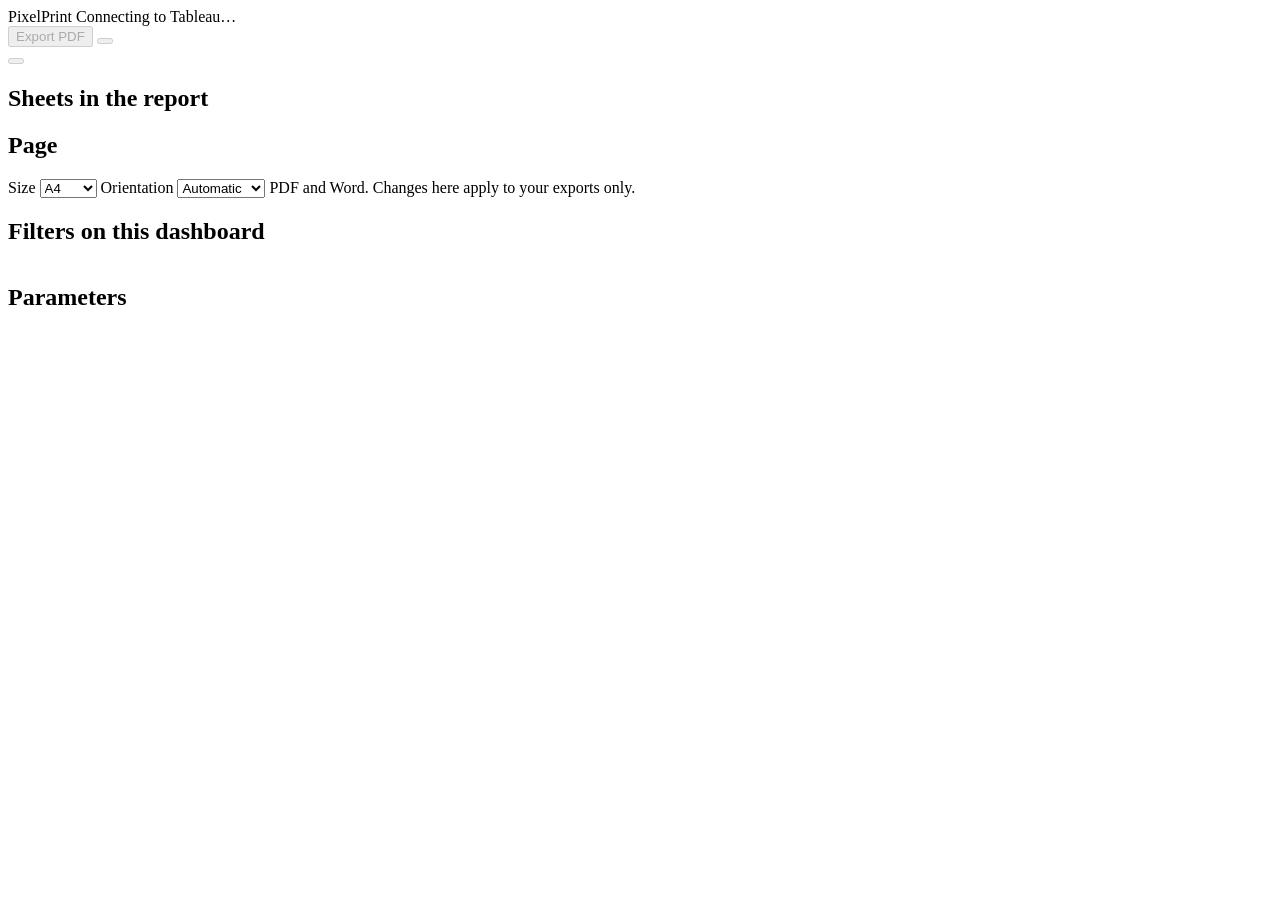
==== index.html @ 2ea6deac "Add files via upload" ====
<!doctype html>
<html lang="en">
  <head>
    <meta http-equiv="Content-Security-Policy" content="default-src &#39;self&#39;; script-src &#39;self&#39;; style-src &#39;self&#39; &#39;unsafe-inline&#39;; img-src &#39;self&#39; data: blob:; font-src &#39;self&#39; data:; connect-src &#39;self&#39; data: blob:; worker-src &#39;self&#39; blob:; object-src &#39;none&#39;; base-uri &#39;self&#39;; form-action &#39;none&#39;">

    <meta charset="UTF-8" />
    <meta name="viewport" content="width=device-width, initial-scale=1.0" />
    <title>PixelPrint</title>
    <!-- Official Tableau Extensions API library (v1.17.0), must load before our code -->
    <script src="./lib/tableau.extensions.1.latest.min.js"></script>
    <script type="module" crossorigin src="./assets/main-Cu5Sw82U.js"></script>
    <link rel="modulepreload" crossorigin href="./assets/icons-nTpuPuH7.js">
    <link rel="stylesheet" crossorigin href="./assets/icons-B2pPw4n0.css">
  </head>
  <body class="panel" data-size="full">
    <header class="topbar">
      <span class="brand" id="brand"><span class="brand-name">PixelPrint</span></span>
      <span id="status" class="status busy" role="status" aria-live="polite">Connecting to Tableau…</span>
      <div class="actions">
        <div class="split">
          <button id="export-main" type="button" class="primary" disabled>Export PDF</button>
          <button id="export-more" type="button" class="primary split-more" aria-haspopup="menu" aria-expanded="false" aria-controls="export-menu" aria-label="Choose an export format" disabled></button>
          <div id="export-menu" class="menu" role="menu" aria-label="Export formats" hidden></div>
        </div>
        <button id="configure" type="button" class="ghost icon-only" aria-label="Configure the report" title="Configure the report" hidden></button>
        <button id="refresh" type="button" class="ghost icon-only" aria-label="Refresh from the dashboard" title="Refresh from the dashboard" disabled></button>
      </div>
    </header>

    <div id="progress" class="progress" hidden>
      <span class="elapsed" id="progress-elapsed"></span>
      <span id="progress-text"></span>
      <div class="track"></div>
    </div>

    <main class="panel-body">
      <p id="report-line" class="report-line"></p>
      <p id="report-sub" class="report-sub"></p>

      <section id="compat" class="compat" hidden>
        <h2>Template check</h2>
        <ul id="compat-list" class="log"></ul>
        <p id="compat-hint" class="hint"></p>
      </section>

      <section>
        <h2>Sheets in the report</h2>
        <div id="sheets" class="sheet-list"></div>
      </section>

      <section>
        <h2>Page</h2>
        <div class="page-options">
          <label>Size
            <select id="page-size">
              <option value="A4" selected>A4</option>
              <option value="LETTER">Letter</option>
              <option value="LEGAL">Legal</option>
            </select>
          </label>
          <label>Orientation
            <select id="orientation">
              <option value="auto" selected>Automatic</option>
              <option value="portrait">Portrait</option>
              <option value="landscape">Landscape</option>
            </select>
          </label>
          <span class="muted">PDF and Word. Changes here apply to your exports only.</span>
        </div>
      </section>

      <section id="filters-block">
        <h2>Filters on this dashboard</h2>
        <table id="filters" class="kv"></table>
        <h2>Parameters</h2>
        <table id="parameters" class="kv"></table>
        <p id="updated" class="hint"></p>
      </section>

      <details id="details" class="details" hidden>
        <summary>Details</summary>
        <h3>Environment</h3>
        <dl id="env" class="grid"></dl>
        <div id="chart-lab-block">
          <h3>Chart lab (Phase 5c probe)</h3>
          <p class="hint">Tries Tableau's own chart engine with sample charts, then downloads a probe PDF and a log.</p>
          <button id="chart-lab-run" type="button" class="small" disabled>Run chart tests</button>
          <div id="chart-lab-out"></div>
        </div>
        <h3>Log</h3>
        <ol id="log" class="log"></ol>
      </details>
    </main>

    <div id="toasts" class="toasts"></div>

  </body>
</html>
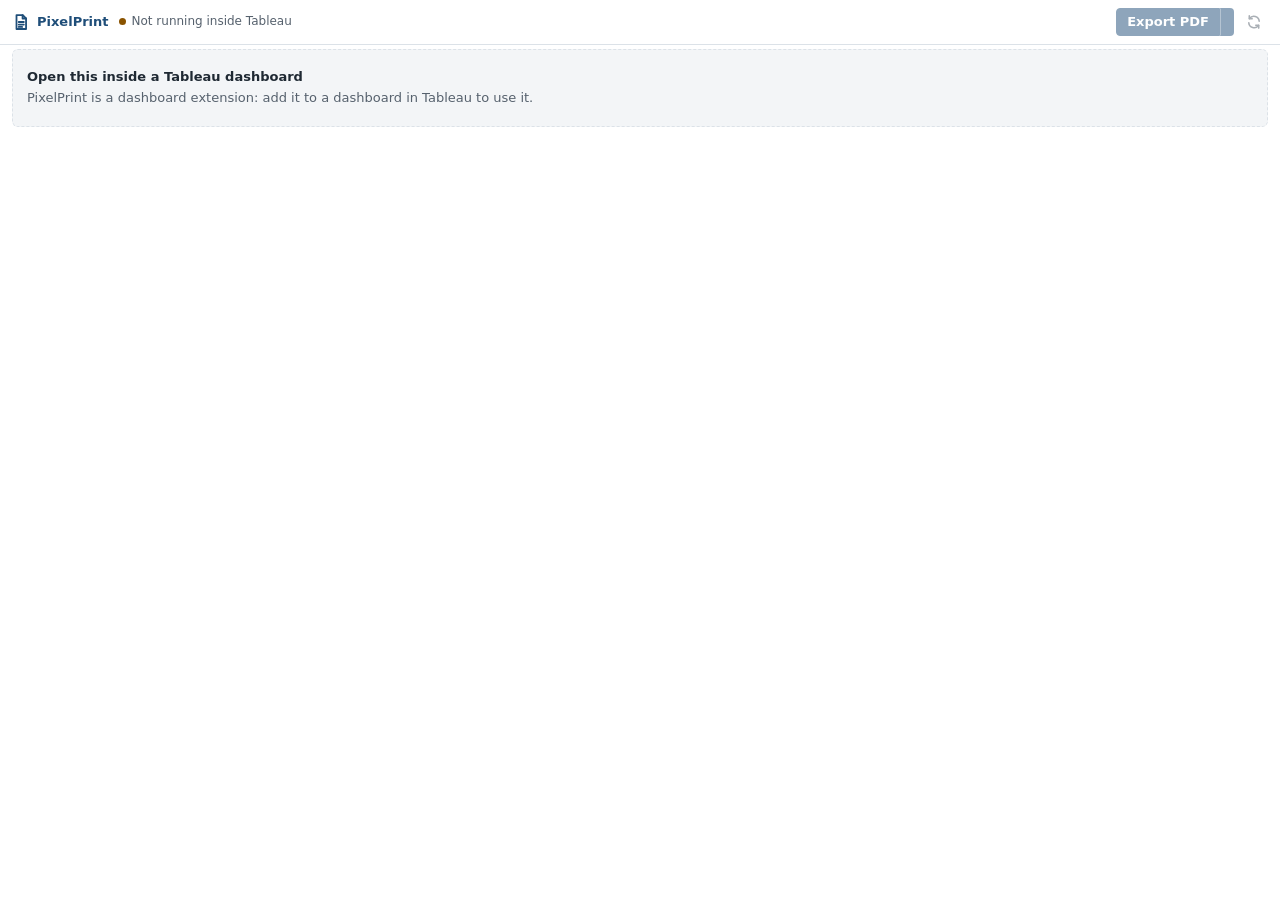
==== commit ec517744: "Changes in Generated TimeStamp" ====
--- a/index.html
+++ b/index.html
@@ -8,8 +8,8 @@
     <title>PixelPrint</title>
     <!-- Official Tableau Extensions API library (v1.17.0), must load before our code -->
     <script src="./lib/tableau.extensions.1.latest.min.js"></script>
-    <script type="module" crossorigin src="./assets/main-Cu5Sw82U.js"></script>
-    <link rel="modulepreload" crossorigin href="./assets/icons-nTpuPuH7.js">
+    <script type="module" crossorigin src="./assets/main-RpA0QEOr.js"></script>
+    <link rel="modulepreload" crossorigin href="./assets/icons-BFnWa2qX.js">
     <link rel="stylesheet" crossorigin href="./assets/icons-B2pPw4n0.css">
   </head>
   <body class="panel" data-size="full">
--- a/assets/icons-B2pPw4n0.css
+++ b/assets/icons-B2pPw4n0.css
@@ -0,0 +1 @@
+:root{--ink:#1f2933;--paper:#fff;--desk:#f3f5f7;--rule:#dce2e8;--rule-soft:#eaeef2;--muted:#56616d;--accent:#1f4e79;--accent-ink:#fff;--accent-strong:#173b5c;--accent-soft:#e4ecf3;--accent-text:#1f4e79;--ok:#1e7e34;--ok-soft:#e8f4ea;--warn:#8a5300;--warn-soft:#fff6e6;--error:#b42318;--error-soft:#fdeceb;--radius:4px;--radius-lg:6px;--shadow-pop:0 6px 24px #1f293329, 0 1px 3px #1f29331f;--focus:0 0 0 2px var(--paper), 0 0 0 4px var(--accent);font-variant-numeric:tabular-nums;color:var(--ink);background:var(--paper);font:13px/1.45 Segoe UI Variable Text,Segoe UI,system-ui,-apple-system,BlinkMacSystemFont,Roboto,Noto Sans,Ubuntu,Cantarell,Helvetica Neue,sans-serif}*{box-sizing:border-box}body{margin:0}[hidden]{display:none!important}:focus-visible{box-shadow:var(--focus);border-radius:var(--radius);outline:none}@media (prefers-reduced-motion:reduce){*,:before,:after{transition-duration:1ms!important;animation-duration:1ms!important}}.icon{vertical-align:-3px;flex:none}.hint{color:var(--muted);margin:0 0 8px}.muted{color:var(--muted)}.error{color:var(--error)}.warn-text{color:var(--warn)}h2{color:var(--ink);margin:18px 0 6px;font-size:13px;font-weight:600}button{font:inherit;border:1px solid var(--rule);border-radius:var(--radius);background:var(--paper);min-height:28px;color:var(--ink);cursor:pointer;white-space:nowrap;justify-content:center;align-items:center;gap:6px;padding:0 10px;display:inline-flex}button:hover{border-color:var(--muted)}button.small{min-height:24px;padding:0 8px;font-size:12px}button.primary,.btn-primary{background:var(--accent);border-color:var(--accent);color:var(--accent-ink);font-weight:600}button.primary:hover{background:var(--accent-strong);border-color:var(--accent-strong)}button.ghost{color:var(--muted);background:0 0;border-color:#0000}button.ghost:hover{background:var(--desk);color:var(--ink)}button.icon-only{width:28px;padding:0}button:disabled,button[aria-disabled=true]{opacity:.5;cursor:not-allowed}button:disabled:hover{border-color:var(--rule)}button.primary:disabled:hover{background:var(--accent);border-color:var(--accent)}select,input[type=text],textarea{font:inherit;color:var(--ink);background:var(--paper);border:1px solid var(--rule);border-radius:var(--radius);padding:3px 6px}select:hover,input[type=text]:hover,textarea:hover{border-color:var(--muted)}input[type=checkbox]{accent-color:var(--accent);width:15px;height:15px;margin:0}.status{color:var(--muted);align-items:center;gap:6px;font-size:12px;display:inline-flex}.status:before{content:"";background:var(--rule);border-radius:50%;flex:none;width:7px;height:7px}.status.ok:before{background:var(--ok)}.status.warn:before{background:var(--warn)}.status.error{color:var(--error)}.status.error:before{background:var(--error)}.status.busy:before{background:var(--accent);animation:1.2s ease-in-out infinite pulse}@keyframes pulse{50%{opacity:.3}}body.panel{background:var(--paper)}.topbar{z-index:5;background:var(--paper);border-bottom:1px solid var(--rule);align-items:center;gap:10px;padding:8px 12px;display:flex;position:sticky;top:0}.brand{color:var(--accent-text);flex:none;align-items:center;gap:7px;font-weight:600;display:inline-flex}.brand .icon{width:18px;height:18px}.brand-name{white-space:nowrap}.topbar .status{text-overflow:ellipsis;white-space:nowrap;min-width:0;margin-right:auto;overflow:hidden}.actions{align-items:center;gap:6px;display:flex}.split{display:inline-flex;position:relative}.split>button:first-child{border-top-right-radius:0;border-bottom-right-radius:0}.split>button.split-more{border-left:1px solid #ffffff59;border-top-left-radius:0;border-bottom-left-radius:0;padding:0 6px}.menu{z-index:20;background:var(--paper);border:1px solid var(--rule);border-radius:var(--radius-lg);min-width:250px;box-shadow:var(--shadow-pop);padding:4px;position:absolute;top:calc(100% + 4px);right:0}.menu [role=menuitem]{border-radius:var(--radius);text-align:left;white-space:normal;background:0 0;border:0;grid-template-columns:18px 1fr;justify-content:stretch;gap:2px 10px;width:100%;min-height:0;padding:7px 8px;display:grid}.menu [role=menuitem] .icon{color:var(--accent-text);grid-row:span 2;margin-top:2px}.menu [role=menuitem] b{font-weight:600}.menu [role=menuitem] small{color:var(--muted);font-size:12px}.menu [role=menuitem]:hover{background:var(--accent-soft);box-shadow:none}.menu [role=menuitem]:focus-visible{background:var(--accent-soft);box-shadow:none}.menu [role=menuitem][data-format=csv]{margin-top:9px;position:relative}.menu [role=menuitem][data-format=csv]:before{content:"";border-top:1px solid var(--rule);position:absolute;top:-5px;left:8px;right:8px}.progress{z-index:4;background:var(--accent-soft);color:var(--ink);padding:6px 12px 8px;font-size:12px;position:sticky;top:45px}.progress .track{background:#1f29331a;border-radius:2px;height:3px;margin-top:5px;overflow:hidden}.progress .track:before{content:"";background:var(--accent);width:35%;height:100%;animation:1.1s ease-in-out infinite slide;display:block}@keyframes slide{0%{transform:translate(-100%)}to{transform:translate(290%)}}.progress .elapsed{float:right;color:var(--muted)}main.panel-body{padding:4px 12px 14px}.report-line{margin:10px 0 2px;font-size:15px;font-weight:600}.report-sub{color:var(--muted);margin:0 0 8px;font-size:12px}.sheet-list{border-top:1px solid var(--rule)}.sheet-row{border-bottom:1px solid var(--rule)}.sheet-head{align-items:center;gap:10px;padding:7px 2px;display:flex}.sheet-head label{cursor:pointer;flex:1;align-items:center;gap:8px;min-width:0;display:flex}.sheet-name{text-overflow:ellipsis;white-space:nowrap;overflow:hidden}.sheet-name small{color:var(--muted)}.sheet-meta{color:var(--muted);white-space:nowrap;font-size:12px}.sheet-tools{gap:4px;display:flex}.sheet-body{padding:0 0 10px 25px}.sheet-row.off .sheet-name{color:var(--muted)}.table-wrap{border:1px solid var(--rule);border-radius:var(--radius);max-height:300px;overflow:auto}.preview{border-collapse:collapse;white-space:nowrap;font-size:12px}.preview th,.preview td{border-bottom:1px solid var(--rule-soft);text-align:left;padding:3px 8px}.preview th{background:var(--desk);font-weight:600;position:sticky;top:0}.preview td.num{text-align:right}.preview tbody tr:nth-child(2n){background:#fafbfc}.page-options{color:var(--muted);flex-wrap:wrap;align-items:center;gap:8px 16px;font-size:12px;display:flex}.page-options label{align-items:center;gap:6px;display:inline-flex}.kv{border-collapse:collapse;width:100%;font-size:12px}.kv td{border-bottom:1px solid var(--rule-soft);vertical-align:top;padding:3px 10px 3px 0}.kv td:first-child{color:var(--muted);white-space:nowrap;width:1%}.kv tr.muted td{color:var(--muted)}.empty{border:1px dashed var(--rule);border-radius:var(--radius-lg);color:var(--muted);background:var(--desk);padding:18px 14px}.empty b{color:var(--ink);margin-bottom:2px;display:block}.details{border-top:1px solid var(--rule);color:var(--muted);margin-top:18px;padding-top:8px}.details>summary{cursor:pointer;color:var(--ink);font-weight:600}.details h3{color:var(--ink);margin:12px 0 4px;font-size:12px}.grid{grid-template-columns:max-content 1fr;gap:2px 12px;margin:0;font-size:12px;display:grid}.grid dt{color:var(--muted)}.grid dd{overflow-wrap:anywhere;margin:0}.log{max-height:240px;margin:0;padding-left:18px;font-family:Consolas,Cascadia Mono,monospace;font-size:11.5px;overflow:auto}.log li.ok{color:var(--ok)}.log li.warn{color:var(--warn)}.log li.error{color:var(--error)}.chart-probe{border:1px solid var(--rule);border-radius:var(--radius);margin:8px 0;padding:6px}.chart-probe img{background:#fff;max-width:100%;margin-top:4px;display:block}.chart-probe .ok{color:var(--ok)}.chart-probe .error{color:var(--error)}.compat{border:1px solid var(--rule);border-left:4px solid var(--accent);border-radius:var(--radius);background:var(--paper);margin:10px 0;padding:6px 12px 8px}.compat h2{margin:4px 0}.compat.is-warn{border-left-color:var(--warn);background:var(--warn-soft)}.compat.is-error{border-left-color:var(--error);background:var(--error-soft)}.compat .log{max-height:none;font-family:inherit;font-size:12px}.compat .log li{margin:2px 0}.compat .log li.info{color:var(--muted)}.toasts{z-index:30;gap:8px;width:min(360px,100vw - 24px);display:grid;position:fixed;bottom:12px;right:12px}.toast{background:var(--paper);border:1px solid var(--rule);border-left:4px solid var(--accent);border-radius:var(--radius-lg);box-shadow:var(--shadow-pop);grid-template-columns:18px 1fr 24px;align-items:start;gap:2px 10px;padding:10px 10px 10px 12px;animation:.16s ease-out toast-in;display:grid}.toast.ok{border-left-color:var(--ok)}.toast.ok .icon{color:var(--ok)}.toast.warn{border-left-color:var(--warn)}.toast.warn .icon{color:var(--warn)}.toast.error{border-left-color:var(--error)}.toast.error .icon{color:var(--error)}.toast .icon{margin-top:1px}.toast b{font-weight:600}.toast p{color:var(--muted);grid-column:2;margin:0;font-size:12px}.toast button{width:22px;min-height:22px;color:var(--muted);border:0;grid-area:1/3;padding:0}@keyframes toast-in{0%{opacity:0;transform:translateY(6px)}}body[data-narrow] .topbar{gap:8px;padding:8px 10px}body[data-narrow] .topbar .status{gap:0;font-size:0}body[data-narrow] .sheet-head{flex-wrap:wrap;row-gap:0}body[data-narrow] .sheet-meta{order:3;width:100%;padding:0 0 2px 25px}body[data-narrow] .sheet-body{padding-left:0}body[data-size=compact] .sheet-body,body[data-size=compact] #filters-block,body[data-size=compact] .sheet-meta,body[data-size=compact] .preview-toggle{display:none}body[data-size=compact] .report-line{margin-top:6px;font-size:13px}body[data-size=tiny] .topbar{border:0;flex-wrap:wrap;justify-content:center;gap:6px;padding:6px}body[data-size=tiny] .brand,body[data-size=tiny] #configure,body[data-size=tiny] #refresh,body[data-size=tiny] main.panel-body,body[data-size=tiny] .progress .elapsed{display:none}body[data-size=tiny] .actions{justify-content:center;width:100%}body[data-size=tiny] .split{flex:1}body[data-size=tiny] .split>button:first-child{flex:1;min-height:34px;font-size:14px}body[data-size=tiny] .split>button.split-more{min-height:34px}body[data-size=tiny] .topbar .status{order:3;justify-content:center;gap:6px;width:100%;margin:0;font-size:11px}body[data-size=tiny] .progress{position:static;top:auto}body.dialog{background:var(--paper);padding-bottom:60px}.dialog-head{z-index:6;background:var(--paper);border-bottom:1px solid var(--rule);padding:10px 16px 0;position:sticky;top:0}.dialog-title{align-items:center;gap:10px;display:flex}.dialog-title .brand{font-size:15px}.dialog-title .status{margin-left:auto}.tabs{gap:2px;margin-top:8px;display:flex}.tabs [role=tab]{min-height:34px;color:var(--muted);background:0 0;border:0;border-bottom:2px solid #0000;border-radius:0;padding:0 12px}.tabs [role=tab]:hover{color:var(--ink)}.tabs [role=tab][aria-selected=true]{color:var(--accent-text);border-bottom-color:var(--accent);font-weight:600}.tabs .tab-badge{background:var(--error);color:#fff;border-radius:9px;place-items:center;min-width:18px;height:18px;padding:0 5px;font-size:11px;display:inline-grid}.tab-panel{padding:4px 16px 16px}.tab-intro{color:var(--muted);max-width:72ch;margin:10px 0 4px}.dialog section{margin-bottom:6px}.fields{gap:10px;max-width:640px;display:grid}.fields.row{grid-template-columns:repeat(2,minmax(0,260px))}.fields label{color:var(--muted);gap:3px;font-size:12px;display:grid}.fields input,.fields select,.fields textarea,.grid-table input[type=text]{width:100%}.fields input[type=checkbox]{width:15px}.fields textarea{resize:vertical}.fields label.inline{color:var(--ink);font-size:13px}label.inline{color:var(--muted);align-items:center;gap:8px;display:flex}.input-clear{align-items:center;gap:6px;display:flex}.grid-table{border-collapse:collapse;width:100%;max-width:860px;margin-bottom:6px}.grid-table th{text-align:left;color:var(--muted);padding:4px 6px;font-size:11.5px;font-weight:600}.grid-table td{border-top:1px solid var(--rule-soft);vertical-align:middle;padding:4px 6px}.grid-table td:first-child{text-align:center;width:1%}.grid-table td button+button{margin-left:4px}.grid-table td:last-child{white-space:nowrap}.grid-table td.drag-handle{cursor:grab;color:#9aa5b1;-webkit-user-select:none;user-select:none;touch-action:none;padding:3px 4px;font-size:15px}.grid-table td.drag-handle:hover{color:var(--accent-text)}.grid-table tr.dragging>td{opacity:.45}.grid-table tr.dragging td.drag-handle{cursor:grabbing}.grid-table tr.drop-before>td{box-shadow:inset 0 3px #2b7de9}.grid-table tr.drop-after>td{box-shadow:inset 0 -3px #2b7de9}.grid-table.nested{max-width:none;margin:0;font-size:12px}.grid-table.nested select{max-width:190px;padding:2px 4px}.grid-table input.symbol{width:44px}.columns-cell{background:var(--desk);text-align:left!important;padding:8px 8px 10px 28px!important}.layout-options{flex-wrap:wrap;align-items:center;gap:8px 16px;margin:0 0 8px;font-size:12px;display:flex}.layout-options .hint{margin:0}.layout-options select{max-width:280px;padding:2px 4px}.rules-cell{background:#fdfcf7;text-align:left!important;padding:6px 6px 8px 40px!important}.rule-line{flex-wrap:wrap;align-items:center;gap:6px;margin-bottom:4px;display:flex}.rule-line select{padding:2px 4px}.rule-line .hint,.rules-cell .hint{margin:0}.grid-table input.rule-value{width:90px}.rule-sample{border:1px solid var(--rule);border-radius:3px;padding:1px 6px;font-size:11px}.branding{flex-wrap:wrap;align-items:flex-start;gap:20px;display:flex}.logo-box{border:1px dashed var(--rule);border-radius:var(--radius);text-align:center;background:var(--desk);justify-content:center;align-items:center;width:220px;height:90px;padding:6px;display:flex}.logo-box img{max-width:100%;max-height:100%}.color-row{align-items:center;gap:8px;display:flex}.color-row input[type=color]{border:1px solid var(--rule);border-radius:var(--radius);width:44px;height:28px;padding:0}.themes{flex-wrap:wrap;gap:10px;display:flex}.theme-option{border:1px solid var(--rule);border-radius:var(--radius-lg);cursor:pointer;background:var(--paper);align-content:start;gap:6px;width:170px;padding:8px;display:grid;position:relative}.theme-option:has(input:checked){border-color:var(--accent);box-shadow:0 0 0 1px var(--accent)}.theme-option input{opacity:0;pointer-events:none;position:absolute}.theme-option b{font-size:12px}.theme-option small{color:var(--muted);font-size:11px}.theme-swatch{border:1px solid var(--rule-soft);background:#fff;border-radius:3px;grid-template-rows:9px repeat(3,1fr);height:46px;padding:4px;display:grid;overflow:hidden}.theme-swatch i{border-bottom:1px solid #d9e2ec;display:block}.theme-swatch i:first-child{background:var(--accent);border-bottom:0}.theme-swatch.is-classic i:nth-child(3){background:#f5f7fa}.theme-swatch.is-modern{grid-template-rows:9px repeat(2,1fr)}.theme-swatch.is-modern i:nth-child(4){display:none}.theme-swatch.is-modern i{border-bottom-color:#eef1f4}.theme-swatch.is-minimal i:first-child{border-bottom:2px solid var(--accent);background:0 0}.theme-swatch.is-minimal i:not(:first-child){border-bottom-color:#0000}.theme-swatch.is-minimal i:last-child{border-bottom:1px solid #d9e2ec}.presets{flex-wrap:wrap;gap:10px;display:flex}.preset-option{text-align:left;white-space:normal;border-radius:var(--radius-lg);place-content:start stretch;align-items:stretch;gap:4px;width:224px;min-height:0;padding:8px;display:grid}.preset-option[aria-pressed=true]{border-color:var(--accent);box-shadow:0 0 0 1px var(--accent)}.preset-option b{font-size:12px}.preset-option small{color:var(--muted);font-size:11px;line-height:1.35}.preset-option small.sets{color:var(--ink)}.preset-state{margin:6px 0 0}.preset-sample{box-sizing:border-box;border:1px solid var(--rule-soft);background:#fff;border-radius:3px;height:100px;margin-bottom:2px;padding:4px;display:block}.preset-sample table{border-collapse:collapse;color:#1f2933;font-variant-numeric:tabular-nums;width:100%;font-size:10px;line-height:1.35}.preset-sample th,.preset-sample td{text-align:left;padding:1px 4px;font-weight:400}.preset-sample .n{text-align:right}.preset-sample .neg{color:#c0392b}.preset-sample .dbl{text-underline-offset:2px;-webkit-text-decoration:underline double;text-decoration:underline double}.preset-sample tr.total td{border-top:1px solid var(--accent);font-weight:600}.preset-sample.th-classic th,.preset-sample.th-modern th{background:var(--accent);color:var(--accent-ink);font-weight:600}.preset-sample.th-classic td{border-bottom:1px solid #d9e2ec}.preset-sample.th-classic tr.z td{background:#f5f7fa}.preset-sample.th-modern td{border-bottom:1px solid #eef1f4;padding-block-start:2px;padding-block-end:2px}.preset-sample.th-classic tr.total td,.preset-sample.th-modern tr.total td{background:var(--accent-soft);border-bottom:0}.preset-sample.th-minimal th{color:var(--accent-text);border-bottom:1.5px solid var(--accent);font-weight:600}.fix-table td{vertical-align:top}.fix-table select{max-width:280px;padding:2px 4px}.fix-table .level{white-space:nowrap;font-weight:600}.fix-table .level.error{color:var(--error)}.fix-table .level.warn{color:var(--warn)}.fix-table .level.info{color:var(--muted)}.fix-table .done{color:var(--ok)}.dialog-actions{z-index:6;background:var(--paper);border-top:1px solid var(--rule);justify-content:flex-end;align-items:center;gap:8px;padding:10px 16px;display:flex;position:fixed;bottom:0;left:0;right:0}.dialog-actions .hint{margin:0 auto 0 0}.proof-layout{grid-template-columns:220px 1fr;align-items:start;gap:16px;display:grid}.proof-pages{gap:4px;display:grid}.proof-pages button{text-align:left;white-space:normal;justify-content:flex-start}.proof-pages button[aria-pressed=true]{border-color:var(--accent);background:var(--accent-soft);color:var(--accent-text);font-weight:600}.proof-desk{background:var(--desk);border-radius:var(--radius-lg);justify-items:center;min-height:420px;padding:20px;display:grid}.proof-note{color:var(--muted);max-width:60ch;margin:8px 0 0;font-size:12px}.paper{color:#1f2933;background:#fff;font-family:Roboto,Segoe UI,system-ui,-apple-system,BlinkMacSystemFont,Noto Sans,Ubuntu,Cantarell,Helvetica Neue,sans-serif;position:relative;overflow:hidden;box-shadow:0 1px 2px #1f29332e,0 8px 28px #1f29331f}.proof-pages button{align-items:baseline;gap:10px;height:auto;padding-top:4px;padding-bottom:4px;display:flex}.proof-pages .proof-page-no{color:var(--muted);font-variant-numeric:tabular-nums;white-space:nowrap;margin-left:auto;font-weight:400}.proof-desk .empty{max-width:46ch;margin-top:60px}.paper .pp-inner{transform-origin:0 0;--pp-line:#d9e2ec;--pp-muted:#7b8794;font-size:9px;line-height:1.17;position:absolute;top:0;left:0}.paper .pp-watermark{pointer-events:none;place-items:center;display:grid;position:absolute;top:0;bottom:0;left:0;right:0;overflow:hidden}.paper .pp-watermark span{opacity:.07;white-space:nowrap;font-weight:700}.paper .muted{color:var(--pp-muted)}.pp-head{align-items:flex-start;gap:6px;display:flex;position:absolute;top:22px}.pp-head .mark{width:18px}.pp-head .logo{max-width:120px;max-height:22px}.pp-head .t{color:var(--pp-brand-text);flex:1;margin-top:4px;font-weight:700}.pp-head .c,.pp-foot .n{color:var(--pp-muted);margin-top:5px;font-size:8px}.pp-foot{color:var(--pp-muted);justify-content:space-between;gap:12px;font-size:7px;display:flex;position:absolute}.pp-foot .n{white-space:nowrap;margin-top:0}.pp-body{position:absolute;overflow:hidden}.pp-title{color:var(--pp-brand-text);font-size:16px;font-weight:700}.pp-title.toc{margin-bottom:12px}.pp-sub{color:var(--pp-muted);margin-bottom:2px;font-size:10px}.pp-sheet{margin:2px 0;font-size:12px;font-weight:700}.pp-meta{color:var(--pp-muted);font-size:8px}.pp-meta.big{font-size:9px}.pp-bh{color:var(--pp-brand-text);margin:10px 0 3px;font-size:9px;font-weight:700}.pp-kv{border-collapse:collapse;width:100%;font-size:8px}.pp-kv td{border-top:.5px solid var(--pp-line);vertical-align:top;padding:2px 0 2px 8px}.pp-kv tr:first-child td{border-top:0}.pp-kv td.k{white-space:nowrap;width:1%;color:var(--pp-muted);padding-left:0}.pp-kv td.muted{color:var(--pp-muted)}.pp-gap{height:14px}.pp-none{color:var(--pp-muted);font-style:italic}.pp-table{border-collapse:collapse;table-layout:fixed;width:100%;margin-bottom:8px}.pp-table td{overflow-wrap:anywhere}.pp-table th,.pp-table td{padding:var(--pp-pad) 4px;text-align:left;vertical-align:top}.pp-table .num{text-align:right;white-space:nowrap}.pp-table .nw{white-space:nowrap}.pp-table th.num{white-space:normal}.pp-table th{color:var(--pp-brand-text);border-bottom:1px solid var(--pp-brand);font-weight:700}.head-fill .pp-table th{background:var(--pp-brand);color:var(--pp-brand-ink);border-bottom:0}.lines-all .pp-table tr:not(.band):not(.h) td{border-bottom:.4px solid var(--pp-line)}.lines-light .pp-table tr:not(.band):not(.h) td{border-bottom:.3px solid #e9edf1}.lines-none .pp-table tr:not(.band):not(.h):last-child td{border-bottom:.5px solid var(--pp-line)}.pp-table tr.z td{background:#f5f7fa}.pp-table tr.band td{color:var(--pp-brand-text)}.pp-table tr.band td b{color:#1f2933}.band-fill .pp-table tr.band td{background:var(--pp-tint88);color:inherit}.pp-table tr.total td{border-top:1px solid var(--pp-brand);font-weight:700}.pp-table td.dbl{text-underline-offset:1.5px;-webkit-text-decoration:underline double;text-decoration:underline double}.head-fill .pp-table tr.total td{background:var(--pp-tint93)}.pp-form-band{background:var(--pp-tint88);margin:0 0 6px;padding:2px 4px;font-size:10px}.pp-card{margin-bottom:10px}.pp-card .rt{color:var(--pp-brand-text);background:var(--pp-tint93);border-bottom:1px solid var(--pp-brand);padding:3px 4px;font-size:10px;font-weight:700}.pp-card table{border-collapse:collapse;table-layout:fixed;border-bottom:.5px solid var(--pp-line);width:100%}.pp-card td{vertical-align:top;overflow-wrap:anywhere;padding:2.5px 4px}.pp-card td.l{color:var(--pp-muted);font-size:8px}.pp-cover-bar{background:var(--pp-brand);height:6px;margin:30px 0 50px}.pp-body .cover-logo{max-width:260px;max-height:100px;margin-bottom:40px;display:block}.pp-body .cover-mark{width:48px;margin-bottom:40px;display:block}.pp-cover-title{color:var(--pp-brand-text);margin-bottom:8px;font-size:30px;font-weight:700;line-height:1.15}.pp-cover-sub{color:var(--pp-muted);margin-bottom:8px;font-size:15px}.pp-cover-note{white-space:pre-line;margin-top:24px;font-size:11px;line-height:1.35}.pp-cover-rule{border-top:1px solid var(--pp-line);width:160px;margin:36px 0 10px}.pp-toc-line{justify-content:space-between;gap:12px;margin:3px 0;font-weight:700;display:flex}.pp-toc-line.sub{color:var(--pp-muted);margin-left:14px;font-weight:400}.pp-toc-line .n{color:var(--pp-muted);font-weight:400}.pp-toc-more{color:var(--pp-muted);margin-left:14px;font-style:italic}
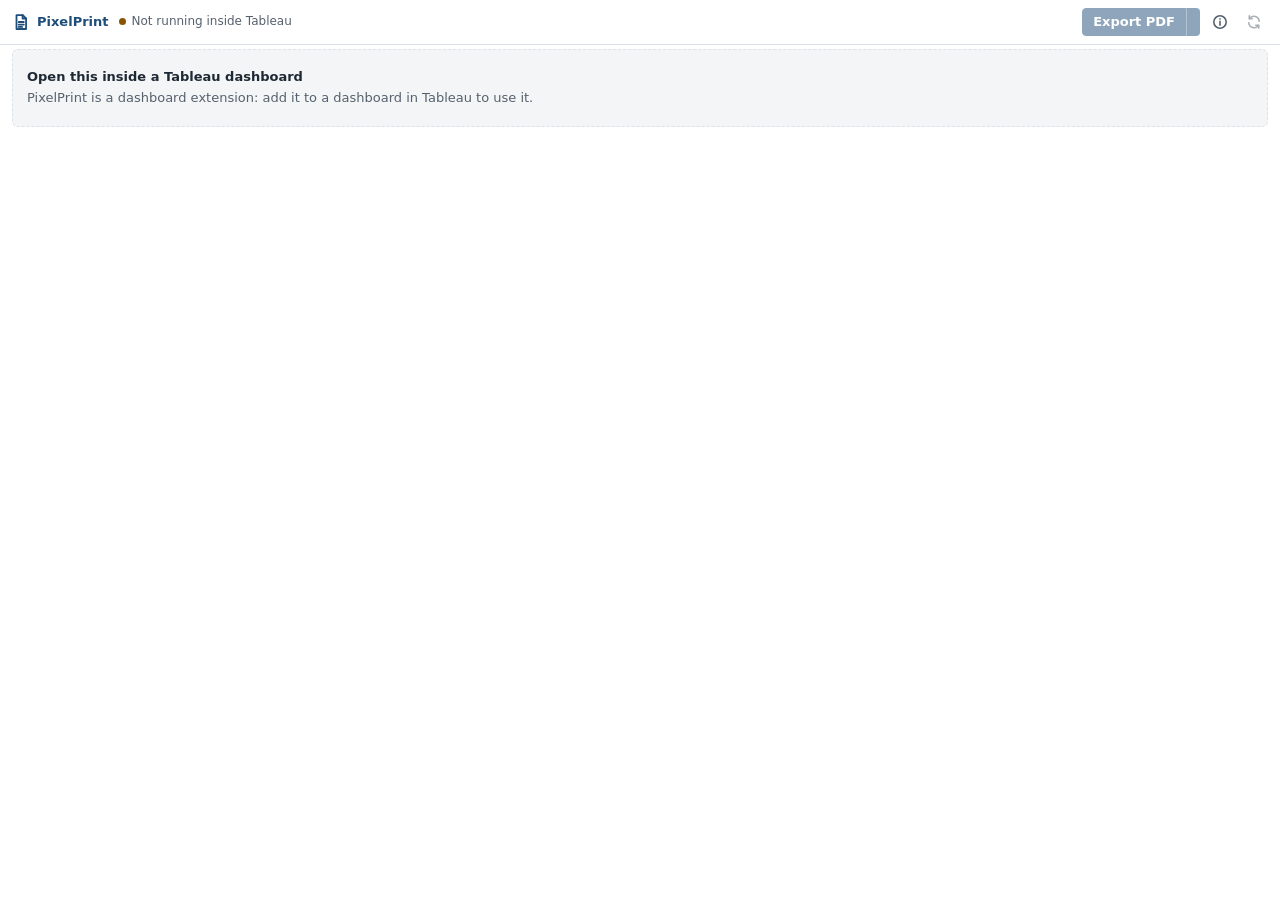
==== commit 7f7d37c1: "Add files via upload" ====
--- a/index.html
+++ b/index.html
@@ -8,9 +8,9 @@
     <title>PixelPrint</title>
     <!-- Official Tableau Extensions API library (v1.17.0), must load before our code -->
     <script src="./lib/tableau.extensions.1.latest.min.js"></script>
-    <script type="module" crossorigin src="./assets/main-RpA0QEOr.js"></script>
-    <link rel="modulepreload" crossorigin href="./assets/icons-BFnWa2qX.js">
-    <link rel="stylesheet" crossorigin href="./assets/icons-B2pPw4n0.css">
+    <script type="module" crossorigin src="./assets/main-Dx-dA3y6.js"></script>
+    <link rel="modulepreload" crossorigin href="./assets/icons-DErGUg6u.js">
+    <link rel="stylesheet" crossorigin href="./assets/icons-BJ6DpzIz.css">
   </head>
   <body class="panel" data-size="full">
     <header class="topbar">
@@ -22,6 +22,8 @@
           <button id="export-more" type="button" class="primary split-more" aria-haspopup="menu" aria-expanded="false" aria-controls="export-menu" aria-label="Choose an export format" disabled></button>
           <div id="export-menu" class="menu" role="menu" aria-label="Export formats" hidden></div>
         </div>
+        <!-- 6g: a short guide to the tool, for everyone (src/ui/guide.ts) -->
+        <button id="help" type="button" class="ghost icon-only" aria-label="How PixelPrint works" title="How PixelPrint works" aria-expanded="false" aria-controls="guide"></button>
         <button id="configure" type="button" class="ghost icon-only" aria-label="Configure the report" title="Configure the report" hidden></button>
         <button id="refresh" type="button" class="ghost icon-only" aria-label="Refresh from the dashboard" title="Refresh from the dashboard" disabled></button>
       </div>
@@ -32,6 +34,14 @@
       <span id="progress-text"></span>
       <div class="track"></div>
     </div>
+
+    <section id="guide" class="guide" hidden aria-labelledby="guide-title">
+      <div class="guide-head">
+        <h2 id="guide-title">How PixelPrint works</h2>
+        <button id="guide-close" type="button" class="ghost icon-only small" aria-label="Close the guide"></button>
+      </div>
+      <div id="guide-body" class="guide-body"></div>
+    </section>
 
     <main class="panel-body">
       <p id="report-line" class="report-line"></p>
@@ -82,8 +92,11 @@
         <h3>Environment</h3>
         <dl id="env" class="grid"></dl>
         <div id="chart-lab-block">
+          <h3>Sheet specs (Phase 5c)</h3>
+          <p class="hint">Saves what Tableau says about each sheet's design (Rows, Columns, Marks cards) as a JSON file. Changes nothing.</p>
+          <button id="specs-download" type="button" class="small" disabled>Download sheet specs (JSON)</button>
           <h3>Chart lab (Phase 5c probe)</h3>
-          <p class="hint">Tries Tableau's own chart engine with sample charts, then downloads a probe PDF and a log.</p>
+          <p class="hint">Developer tool: tries Tableau's own chart engine with sample charts, then downloads a probe PDF and a log. Reports don't use it.</p>
           <button id="chart-lab-run" type="button" class="small" disabled>Run chart tests</button>
           <div id="chart-lab-out"></div>
         </div>
--- a/assets/icons-BJ6DpzIz.css
+++ b/assets/icons-BJ6DpzIz.css
@@ -0,0 +1 @@
+:root{--ink:#1f2933;--paper:#fff;--desk:#f3f5f7;--rule:#dce2e8;--rule-soft:#eaeef2;--muted:#56616d;--accent:#1f4e79;--accent-ink:#fff;--accent-strong:#173b5c;--accent-soft:#e4ecf3;--accent-text:#1f4e79;--ok:#1e7e34;--ok-soft:#e8f4ea;--warn:#8a5300;--warn-soft:#fff6e6;--error:#b42318;--error-soft:#fdeceb;--radius:4px;--radius-lg:6px;--shadow-pop:0 6px 24px #1f293329, 0 1px 3px #1f29331f;--focus:0 0 0 2px var(--paper), 0 0 0 4px var(--accent);font-variant-numeric:tabular-nums;color:var(--ink);background:var(--paper);font:13px/1.45 Segoe UI Variable Text,Segoe UI,system-ui,-apple-system,BlinkMacSystemFont,Roboto,Noto Sans,Ubuntu,Cantarell,Helvetica Neue,sans-serif}*{box-sizing:border-box}body{margin:0}[hidden]{display:none!important}:focus-visible{box-shadow:var(--focus);border-radius:var(--radius);outline:none}@media (prefers-reduced-motion:reduce){*,:before,:after{transition-duration:1ms!important;animation-duration:1ms!important}}.icon{vertical-align:-3px;flex:none}.hint{color:var(--muted);margin:0 0 8px}.muted{color:var(--muted)}.error{color:var(--error)}.warn-text{color:var(--warn)}h2{color:var(--ink);margin:18px 0 6px;font-size:13px;font-weight:600}button{font:inherit;border:1px solid var(--rule);border-radius:var(--radius);background:var(--paper);min-height:28px;color:var(--ink);cursor:pointer;white-space:nowrap;justify-content:center;align-items:center;gap:6px;padding:0 10px;display:inline-flex}button:hover{border-color:var(--muted)}button.small{min-height:24px;padding:0 8px;font-size:12px}button.primary,.btn-primary{background:var(--accent);border-color:var(--accent);color:var(--accent-ink);font-weight:600}button.primary:hover{background:var(--accent-strong);border-color:var(--accent-strong)}button.ghost{color:var(--muted);background:0 0;border-color:#0000}button.ghost:hover{background:var(--desk);color:var(--ink)}button.icon-only{width:28px;padding:0}button:disabled,button[aria-disabled=true]{opacity:.5;cursor:not-allowed}button:disabled:hover{border-color:var(--rule)}button.primary:disabled:hover{background:var(--accent);border-color:var(--accent)}select,input[type=text],textarea{font:inherit;color:var(--ink);background:var(--paper);border:1px solid var(--rule);border-radius:var(--radius);padding:3px 6px}select:hover,input[type=text]:hover,textarea:hover{border-color:var(--muted)}input[type=checkbox]{accent-color:var(--accent);width:15px;height:15px;margin:0}.status{color:var(--muted);align-items:center;gap:6px;font-size:12px;display:inline-flex}.status:before{content:"";background:var(--rule);border-radius:50%;flex:none;width:7px;height:7px}.status.ok:before{background:var(--ok)}.status.warn:before{background:var(--warn)}.status.error{color:var(--error)}.status.error:before{background:var(--error)}.status.busy:before{background:var(--accent);animation:1.2s ease-in-out infinite pulse}@keyframes pulse{50%{opacity:.3}}body.panel{background:var(--paper)}.topbar{z-index:5;background:var(--paper);border-bottom:1px solid var(--rule);align-items:center;gap:10px;padding:8px 12px;display:flex;position:sticky;top:0}.brand{color:var(--accent-text);flex:none;align-items:center;gap:7px;font-weight:600;display:inline-flex}.brand .icon{width:18px;height:18px}.brand-name{white-space:nowrap}.topbar .status{text-overflow:ellipsis;white-space:nowrap;min-width:0;margin-right:auto;overflow:hidden}.actions{align-items:center;gap:6px;display:flex}.split{display:inline-flex;position:relative}.split>button:first-child{border-top-right-radius:0;border-bottom-right-radius:0}.split>button.split-more{border-left:1px solid #ffffff59;border-top-left-radius:0;border-bottom-left-radius:0;padding:0 6px}.menu{z-index:20;background:var(--paper);border:1px solid var(--rule);border-radius:var(--radius-lg);min-width:250px;box-shadow:var(--shadow-pop);padding:4px;position:absolute;top:calc(100% + 4px);right:0}.menu [role=menuitem]{border-radius:var(--radius);text-align:left;white-space:normal;background:0 0;border:0;grid-template-columns:18px 1fr;justify-content:stretch;gap:2px 10px;width:100%;min-height:0;padding:7px 8px;display:grid}.menu [role=menuitem] .icon{color:var(--accent-text);grid-row:span 2;margin-top:2px}.menu [role=menuitem] b{font-weight:600}.menu [role=menuitem] small{color:var(--muted);font-size:12px}.menu [role=menuitem]:hover{background:var(--accent-soft);box-shadow:none}.menu [role=menuitem]:focus-visible{background:var(--accent-soft);box-shadow:none}.menu [role=menuitem][data-format=csv]{margin-top:9px;position:relative}.menu [role=menuitem][data-format=csv]:before{content:"";border-top:1px solid var(--rule);position:absolute;top:-5px;left:8px;right:8px}.progress{z-index:4;background:var(--accent-soft);color:var(--ink);padding:6px 12px 8px;font-size:12px;position:sticky;top:45px}.progress .track{background:#1f29331a;border-radius:2px;height:3px;margin-top:5px;overflow:hidden}.progress .track:before{content:"";background:var(--accent);width:35%;height:100%;animation:1.1s ease-in-out infinite slide;display:block}@keyframes slide{0%{transform:translate(-100%)}to{transform:translate(290%)}}.progress .elapsed{float:right;color:var(--muted)}main.panel-body{padding:4px 12px 14px}.report-line{margin:10px 0 2px;font-size:15px;font-weight:600}.report-sub{color:var(--muted);margin:0 0 8px;font-size:12px}.sheet-list{border-top:1px solid var(--rule)}.sheet-row{border-bottom:1px solid var(--rule)}.sheet-head{align-items:center;gap:10px;padding:7px 2px;display:flex}.sheet-head label{cursor:pointer;flex:1;align-items:center;gap:8px;min-width:0;display:flex}.sheet-name{text-overflow:ellipsis;white-space:nowrap;overflow:hidden}.sheet-name small{color:var(--muted)}.sheet-meta{color:var(--muted);white-space:nowrap;font-size:12px}.sheet-tools{gap:4px;display:flex}.sheet-body{padding:0 0 10px 25px}.sheet-row.off .sheet-name{color:var(--muted)}.table-wrap{border:1px solid var(--rule);border-radius:var(--radius);max-height:300px;overflow:auto}.preview{border-collapse:collapse;white-space:nowrap;font-size:12px}.preview th,.preview td{border-bottom:1px solid var(--rule-soft);text-align:left;padding:3px 8px}.preview th{background:var(--desk);font-weight:600;position:sticky;top:0}.preview td.num{text-align:right}.preview tbody tr:nth-child(2n){background:#fafbfc}.page-options{color:var(--muted);flex-wrap:wrap;align-items:center;gap:8px 16px;font-size:12px;display:flex}.page-options label{align-items:center;gap:6px;display:inline-flex}.kv{border-collapse:collapse;width:100%;font-size:12px}.kv td{border-bottom:1px solid var(--rule-soft);vertical-align:top;padding:3px 10px 3px 0}.kv td:first-child{color:var(--muted);white-space:nowrap;width:1%}.kv tr.muted td{color:var(--muted)}.empty{border:1px dashed var(--rule);border-radius:var(--radius-lg);color:var(--muted);background:var(--desk);padding:18px 14px}.empty b{color:var(--ink);margin-bottom:2px;display:block}.details{border-top:1px solid var(--rule);color:var(--muted);margin-top:18px;padding-top:8px}.details>summary{cursor:pointer;color:var(--ink);font-weight:600}.details h3{color:var(--ink);margin:12px 0 4px;font-size:12px}.grid{grid-template-columns:max-content 1fr;gap:2px 12px;margin:0;font-size:12px;display:grid}.grid dt{color:var(--muted)}.grid dd{overflow-wrap:anywhere;margin:0}.log{max-height:240px;margin:0;padding-left:18px;font-family:Consolas,Cascadia Mono,monospace;font-size:11.5px;overflow:auto}.log li.ok{color:var(--ok)}.log li.warn{color:var(--warn)}.log li.error{color:var(--error)}.chart-probe{border:1px solid var(--rule);border-radius:var(--radius);margin:8px 0;padding:6px}.chart-probe img{background:#fff;max-width:100%;margin-top:4px;display:block}.chart-probe .ok{color:var(--ok)}.chart-probe .error{color:var(--error)}.compat{border:1px solid var(--rule);border-left:4px solid var(--accent);border-radius:var(--radius);background:var(--paper);margin:10px 0;padding:6px 12px 8px}.compat h2{margin:4px 0}.compat.is-warn{border-left-color:var(--warn);background:var(--warn-soft)}.compat.is-error{border-left-color:var(--error);background:var(--error-soft)}.compat .log{max-height:none;font-family:inherit;font-size:12px}.compat .log li{margin:2px 0}.compat .log li.info{color:var(--muted)}.toasts{z-index:30;gap:8px;width:min(360px,100vw - 24px);display:grid;position:fixed;bottom:12px;right:12px}.toast{background:var(--paper);border:1px solid var(--rule);border-left:4px solid var(--accent);border-radius:var(--radius-lg);box-shadow:var(--shadow-pop);grid-template-columns:18px 1fr 24px;align-items:start;gap:2px 10px;padding:10px 10px 10px 12px;animation:.16s ease-out toast-in;display:grid}.toast.ok{border-left-color:var(--ok)}.toast.ok .icon{color:var(--ok)}.toast.warn{border-left-color:var(--warn)}.toast.warn .icon{color:var(--warn)}.toast.error{border-left-color:var(--error)}.toast.error .icon{color:var(--error)}.toast .icon{margin-top:1px}.toast b{font-weight:600}.toast p{color:var(--muted);grid-column:2;margin:0;font-size:12px}.toast button{width:22px;min-height:22px;color:var(--muted);border:0;grid-area:1/3;padding:0}@keyframes toast-in{0%{opacity:0;transform:translateY(6px)}}body[data-narrow] .topbar{gap:8px;padding:8px 10px}body[data-narrow] .topbar .status{gap:0;font-size:0}body[data-narrow] .sheet-head{flex-wrap:wrap;row-gap:0}body[data-narrow] .sheet-meta{order:3;width:100%;padding:0 0 2px 25px}body[data-narrow] .sheet-body{padding-left:0}body[data-size=compact] .sheet-body,body[data-size=compact] #filters-block,body[data-size=compact] .sheet-meta,body[data-size=compact] .preview-toggle{display:none}body[data-size=compact] .report-line{margin-top:6px;font-size:13px}body[data-size=tiny] .topbar{border:0;flex-wrap:wrap;justify-content:center;gap:6px;padding:6px}body[data-size=tiny] .brand,body[data-size=tiny] #configure,body[data-size=tiny] #refresh,body[data-size=tiny] main.panel-body,body[data-size=tiny] .progress .elapsed{display:none}body[data-size=tiny] .actions{justify-content:center;width:100%}body[data-size=tiny] .split{flex:1}body[data-size=tiny] .split>button:first-child{flex:1;min-height:34px;font-size:14px}body[data-size=tiny] .split>button.split-more{min-height:34px}body[data-size=tiny] .topbar .status{order:3;justify-content:center;gap:6px;width:100%;margin:0;font-size:11px}body[data-size=tiny] .progress{position:static;top:auto}body.dialog{background:var(--paper);padding-bottom:60px}.dialog-head{z-index:6;background:var(--paper);border-bottom:1px solid var(--rule);padding:10px 16px 0;position:sticky;top:0}.dialog-title{align-items:center;gap:10px;display:flex}.dialog-title .brand{font-size:15px}.dialog-title .status{margin-left:auto}.tabs{gap:2px;margin-top:8px;display:flex}.tabs [role=tab]{min-height:34px;color:var(--muted);background:0 0;border:0;border-bottom:2px solid #0000;border-radius:0;padding:0 12px}.tabs [role=tab]:hover{color:var(--ink)}.tabs [role=tab][aria-selected=true]{color:var(--accent-text);border-bottom-color:var(--accent);font-weight:600}.tabs .tab-badge{background:var(--error);color:#fff;border-radius:9px;place-items:center;min-width:18px;height:18px;padding:0 5px;font-size:11px;display:inline-grid}.tab-panel{padding:4px 16px 16px}.tab-intro{color:var(--muted);max-width:72ch;margin:10px 0 4px}.dialog section{margin-bottom:6px}.fields{gap:10px;max-width:640px;display:grid}.fields.row{grid-template-columns:repeat(2,minmax(0,260px))}.fields label{color:var(--muted);gap:3px;font-size:12px;display:grid}.fields input,.fields select,.fields textarea,.grid-table input[type=text]{width:100%}.fields input[type=checkbox]{width:15px}.fields textarea{resize:vertical}.fields label.inline{color:var(--ink);font-size:13px}label.inline{color:var(--muted);align-items:center;gap:8px;display:flex}.input-clear{align-items:center;gap:6px;display:flex}.grid-table{border-collapse:collapse;width:100%;max-width:860px;margin-bottom:6px}.grid-table th{text-align:left;color:var(--muted);padding:4px 6px;font-size:11.5px;font-weight:600}.grid-table td{border-top:1px solid var(--rule-soft);vertical-align:middle;padding:4px 6px}.grid-table td:first-child{text-align:center;width:1%}.grid-table td button+button{margin-left:4px}.grid-table td:last-child{white-space:nowrap}.grid-table td.drag-handle{cursor:grab;color:#9aa5b1;-webkit-user-select:none;user-select:none;touch-action:none;padding:3px 4px;font-size:15px}.grid-table td.drag-handle:hover{color:var(--accent-text)}.grid-table tr.dragging>td{opacity:.45}.grid-table tr.dragging td.drag-handle{cursor:grabbing}.grid-table tr.drop-before>td{box-shadow:inset 0 3px #2b7de9}.grid-table tr.drop-after>td{box-shadow:inset 0 -3px #2b7de9}.grid-table.nested{max-width:none;margin:0;font-size:12px}.grid-table.nested select{max-width:190px;padding:2px 4px}.grid-table input.symbol{width:44px}.columns-cell{background:var(--desk);text-align:left!important;padding:8px 8px 10px 28px!important}.layout-options{flex-wrap:wrap;align-items:center;gap:8px 16px;margin:0 0 8px;font-size:12px;display:flex}.layout-options .hint{margin:0}.layout-options select{max-width:280px;padding:2px 4px}.rules-cell{background:#fdfcf7;text-align:left!important;padding:6px 6px 8px 40px!important}.rule-line{flex-wrap:wrap;align-items:center;gap:6px;margin-bottom:4px;display:flex}.rule-line select{padding:2px 4px}.rule-line .hint,.rules-cell .hint{margin:0}.grid-table input.rule-value{width:90px}.rule-sample{border:1px solid var(--rule);border-radius:3px;padding:1px 6px;font-size:11px}.branding{flex-wrap:wrap;align-items:flex-start;gap:20px;display:flex}.logo-box{border:1px dashed var(--rule);border-radius:var(--radius);text-align:center;background:var(--desk);justify-content:center;align-items:center;width:220px;height:90px;padding:6px;display:flex}.logo-box img{max-width:100%;max-height:100%}.color-row{align-items:center;gap:8px;display:flex}.color-row input[type=color]{border:1px solid var(--rule);border-radius:var(--radius);width:44px;height:28px;padding:0}.themes{flex-wrap:wrap;gap:10px;display:flex}.theme-option{border:1px solid var(--rule);border-radius:var(--radius-lg);cursor:pointer;background:var(--paper);align-content:start;gap:6px;width:170px;padding:8px;display:grid;position:relative}.theme-option:has(input:checked){border-color:var(--accent);box-shadow:0 0 0 1px var(--accent)}.theme-option input{opacity:0;pointer-events:none;position:absolute}.theme-option b{font-size:12px}.theme-option small{color:var(--muted);font-size:11px}.theme-swatch{border:1px solid var(--rule-soft);background:#fff;border-radius:3px;grid-template-rows:9px repeat(3,1fr);height:46px;padding:4px;display:grid;overflow:hidden}.theme-swatch i{border-bottom:1px solid #d9e2ec;display:block}.theme-swatch i:first-child{background:var(--accent);border-bottom:0}.theme-swatch.is-classic i:nth-child(3){background:#f5f7fa}.theme-swatch.is-modern{grid-template-rows:9px repeat(2,1fr)}.theme-swatch.is-modern i:nth-child(4){display:none}.theme-swatch.is-modern i{border-bottom-color:#eef1f4}.theme-swatch.is-minimal i:first-child{border-bottom:2px solid var(--accent);background:0 0}.theme-swatch.is-minimal i:not(:first-child){border-bottom-color:#0000}.theme-swatch.is-minimal i:last-child{border-bottom:1px solid #d9e2ec}.presets{flex-wrap:wrap;gap:10px;display:flex}.preset-option{text-align:left;white-space:normal;border-radius:var(--radius-lg);place-content:start stretch;align-items:stretch;gap:4px;width:224px;min-height:0;padding:8px;display:grid}.preset-option[aria-pressed=true]{border-color:var(--accent);box-shadow:0 0 0 1px var(--accent)}.preset-option b{font-size:12px}.preset-option small{color:var(--muted);font-size:11px;line-height:1.35}.preset-option small.sets{color:var(--ink)}.preset-state{margin:6px 0 0}.preset-sample{box-sizing:border-box;border:1px solid var(--rule-soft);background:#fff;border-radius:3px;height:100px;margin-bottom:2px;padding:4px;display:block}.preset-sample table{border-collapse:collapse;color:#1f2933;font-variant-numeric:tabular-nums;width:100%;font-size:10px;line-height:1.35}.preset-sample th,.preset-sample td{text-align:left;padding:1px 4px;font-weight:400}.preset-sample .n{text-align:right}.preset-sample .neg{color:#c0392b}.preset-sample .dbl{text-underline-offset:2px;-webkit-text-decoration:underline double;text-decoration:underline double}.preset-sample tr.total td{border-top:1px solid var(--accent);font-weight:600}.preset-sample.th-classic th,.preset-sample.th-modern th{background:var(--accent);color:var(--accent-ink);font-weight:600}.preset-sample.th-classic td{border-bottom:1px solid #d9e2ec}.preset-sample.th-classic tr.z td{background:#f5f7fa}.preset-sample.th-modern td{border-bottom:1px solid #eef1f4;padding-block-start:2px;padding-block-end:2px}.preset-sample.th-classic tr.total td,.preset-sample.th-modern tr.total td{background:var(--accent-soft);border-bottom:0}.preset-sample.th-minimal th{color:var(--accent-text);border-bottom:1.5px solid var(--accent);font-weight:600}.fix-table td{vertical-align:top}.fix-table select{max-width:280px;padding:2px 4px}.fix-table .level{white-space:nowrap;font-weight:600}.fix-table .level.error{color:var(--error)}.fix-table .level.warn{color:var(--warn)}.fix-table .level.info{color:var(--muted)}.fix-table .done{color:var(--ok)}.dialog-actions{z-index:6;background:var(--paper);border-top:1px solid var(--rule);justify-content:flex-end;align-items:center;gap:8px;padding:10px 16px;display:flex;position:fixed;bottom:0;left:0;right:0}.dialog-actions .hint{margin:0 auto 0 0}.proof-layout{grid-template-columns:220px 1fr;align-items:start;gap:16px;display:grid}.proof-pages{gap:4px;display:grid}.proof-pages button{text-align:left;white-space:normal;justify-content:flex-start}.proof-pages button[aria-pressed=true]{border-color:var(--accent);background:var(--accent-soft);color:var(--accent-text);font-weight:600}.proof-desk{background:var(--desk);border-radius:var(--radius-lg);justify-items:center;min-height:420px;padding:20px;display:grid}.proof-note{color:var(--muted);max-width:60ch;margin:8px 0 0;font-size:12px}.paper{color:#1f2933;background:#fff;font-family:Roboto,Segoe UI,system-ui,-apple-system,BlinkMacSystemFont,Noto Sans,Ubuntu,Cantarell,Helvetica Neue,sans-serif;position:relative;overflow:hidden;box-shadow:0 1px 2px #1f29332e,0 8px 28px #1f29331f}.proof-pages button{align-items:baseline;gap:10px;height:auto;padding-top:4px;padding-bottom:4px;display:flex}.proof-pages .proof-page-no{color:var(--muted);font-variant-numeric:tabular-nums;white-space:nowrap;margin-left:auto;font-weight:400}.proof-desk .empty{max-width:46ch;margin-top:60px}.paper .pp-inner{transform-origin:0 0;--pp-line:#d9e2ec;--pp-muted:#7b8794;font-size:9px;line-height:1.17;position:absolute;top:0;left:0}.paper .pp-watermark{pointer-events:none;place-items:center;display:grid;position:absolute;top:0;bottom:0;left:0;right:0;overflow:hidden}.paper .pp-watermark span{opacity:.07;white-space:nowrap;font-weight:700}.paper .muted{color:var(--pp-muted)}.pp-head{align-items:flex-start;gap:6px;display:flex;position:absolute;top:22px}.pp-head .mark{width:18px}.pp-head .logo{max-width:120px;max-height:22px}.pp-head .t{color:var(--pp-brand-text);flex:1;margin-top:4px;font-weight:700}.pp-head .c,.pp-foot .n{color:var(--pp-muted);margin-top:5px;font-size:8px}.pp-foot{color:var(--pp-muted);justify-content:space-between;gap:12px;font-size:7px;display:flex;position:absolute}.pp-foot .n{white-space:nowrap;margin-top:0}.pp-body{position:absolute;overflow:hidden}.pp-title{color:var(--pp-brand-text);font-size:16px;font-weight:700}.pp-title.toc{margin-bottom:12px}.pp-sub{color:var(--pp-muted);margin-bottom:2px;font-size:10px}.pp-sheet{margin:2px 0;font-size:12px;font-weight:700}.pp-meta{color:var(--pp-muted);font-size:8px}.pp-meta.big{font-size:9px}.pp-bh{color:var(--pp-brand-text);margin:10px 0 3px;font-size:9px;font-weight:700}.pp-kv{border-collapse:collapse;width:100%;font-size:8px}.pp-kv td{border-top:.5px solid var(--pp-line);vertical-align:top;padding:2px 0 2px 8px}.pp-kv tr:first-child td{border-top:0}.pp-kv td.k{white-space:nowrap;width:1%;color:var(--pp-muted);padding-left:0}.pp-kv td.muted{color:var(--pp-muted)}.pp-gap{height:14px}.pp-none{color:var(--pp-muted);font-style:italic}.pp-table{border-collapse:collapse;table-layout:fixed;width:100%;margin-bottom:8px}.pp-table td{overflow-wrap:anywhere}.pp-table th,.pp-table td{padding:var(--pp-pad) 4px;text-align:left;vertical-align:top}.pp-table .num{text-align:right;white-space:nowrap}.pp-table .nw{white-space:nowrap}.pp-table th.num{white-space:normal}.pp-table th{color:var(--pp-brand-text);border-bottom:1px solid var(--pp-brand);font-weight:700}.head-fill .pp-table th{background:var(--pp-brand);color:var(--pp-brand-ink);border-bottom:0}.lines-all .pp-table tr:not(.band):not(.h) td{border-bottom:.4px solid var(--pp-line)}.lines-light .pp-table tr:not(.band):not(.h) td{border-bottom:.3px solid #e9edf1}.lines-none .pp-table tr:not(.band):not(.h):last-child td{border-bottom:.5px solid var(--pp-line)}.pp-table tr.z td{background:#f5f7fa}.pp-table tr.band td{color:var(--pp-brand-text)}.pp-table tr.band td b{color:#1f2933}.band-fill .pp-table tr.band td{background:var(--pp-tint88);color:inherit}.pp-table tr.total td{border-top:1px solid var(--pp-brand);font-weight:700}.pp-table td.dbl{text-underline-offset:1.5px;-webkit-text-decoration:underline double;text-decoration:underline double}.head-fill .pp-table tr.total td{background:var(--pp-tint93)}.pp-form-band{background:var(--pp-tint88);margin:0 0 6px;padding:2px 4px;font-size:10px}.pp-card{margin-bottom:10px}.pp-card .rt{color:var(--pp-brand-text);background:var(--pp-tint93);border-bottom:1px solid var(--pp-brand);padding:3px 4px;font-size:10px;font-weight:700}.pp-card table{border-collapse:collapse;table-layout:fixed;border-bottom:.5px solid var(--pp-line);width:100%}.pp-card td{vertical-align:top;overflow-wrap:anywhere;padding:2.5px 4px}.pp-card td.l{color:var(--pp-muted);font-size:8px}.pp-cover-bar{background:var(--pp-brand);height:6px;margin:30px 0 50px}.pp-body .cover-logo{max-width:260px;max-height:100px;margin-bottom:40px;display:block}.pp-body .cover-mark{width:48px;margin-bottom:40px;display:block}.pp-cover-title{color:var(--pp-brand-text);margin-bottom:8px;font-size:30px;font-weight:700;line-height:1.15}.pp-cover-sub{color:var(--pp-muted);margin-bottom:8px;font-size:15px}.pp-cover-note{white-space:pre-line;margin-top:24px;font-size:11px;line-height:1.35}.pp-cover-rule{border-top:1px solid var(--pp-line);width:160px;margin:36px 0 10px}.pp-toc-line{justify-content:space-between;gap:12px;margin:3px 0;font-weight:700;display:flex}.pp-toc-line.sub{color:var(--pp-muted);margin-left:14px;font-weight:400}.pp-toc-line .n{color:var(--pp-muted);font-weight:400}.pp-toc-more{color:var(--pp-muted);margin-left:14px;font-style:italic}.preview-chart{border:1px solid var(--rule);border-radius:var(--radius);background:var(--paper);margin:0 0 10px;padding:8px 10px 6px}.preview-chart figcaption{gap:1px;margin-bottom:6px;display:grid}.preview-chart figcaption b{font-size:12px}.preview-chart figcaption small{color:var(--muted);font-size:11px}.preview-chart img{width:100%;height:auto;min-height:60px;display:block}.preview-chart .hint{margin:4px 0 0;font-size:11px}.hint.warn{color:var(--warn)}.chart-box{border:1px solid var(--rule);border-left:3px solid var(--accent);border-radius:var(--radius);background:var(--paper);margin:0 0 10px;padding:8px 10px 4px}.chart-box.is-off{border-left-color:var(--rule);padding-bottom:0}.chart-box .layout-options select{max-width:260px}.chart-box input.chart-title-input{width:280px;max-width:100%}.chart-box .chart-measures{margin-bottom:6px}.chart-box>.hint{margin:2px 0 6px;font-size:12px}.pp-chart{margin:0 0 12px}.pp-chart-title{margin-bottom:1px;font-size:10px;font-weight:700}.pp-chart img{margin-top:6px;display:block}.pp-chart .pp-note{margin-top:2px;font-style:italic}.pp-chart-problem{margin-bottom:8px;font-style:italic}.help-toggle{color:var(--accent-text);gap:5px;margin-left:4px}.help-toggle[aria-expanded=true]{background:var(--accent-soft)}.help-q{border:1px solid var(--rule);background:var(--paper);width:17px;min-width:17px;height:17px;min-height:17px;color:var(--accent-text);vertical-align:1px;cursor:help;border-radius:50%;place-items:center;margin-left:6px;padding:0;font-size:11px;font-weight:700;line-height:1;display:inline-grid}.help-q:hover{border-color:var(--accent);background:var(--accent-soft)}th .help-q{margin-left:4px}.help-panel{z-index:7;background:var(--paper);border-left:1px solid var(--rule);flex-direction:column;width:340px;max-width:calc(100vw - 48px);display:flex;position:fixed;right:0;box-shadow:-8px 0 24px #1f29331a}.help-head{border-bottom:1px solid var(--rule-soft);align-items:center;gap:8px;padding:10px 12px 8px 16px;display:flex}.help-head h2{flex:1;margin:0;font-size:14px}.help-body{flex:1;padding:2px 16px 20px;overflow-y:auto}.help-entry{border-radius:var(--radius);margin:0 -8px;padding:10px 8px 4px;transition:background-color .6s}.help-entry:focus{outline:none}.help-entry.is-target{background:var(--accent-soft)}.help-entry h4{color:var(--ink);margin:0 0 4px;font-size:13px}.help-entry p{color:var(--ink);max-width:60ch;margin:0 0 7px;font-size:12.5px;line-height:1.5}.help-entry p.help-example{border-left:3px solid var(--accent);background:var(--desk);color:var(--ink);padding:5px 9px}.help-entry p.help-example:before{content:"Example";color:var(--muted);font-size:11px;font-weight:600;display:block}.help-group{border-top:1px solid var(--rule);color:var(--muted);margin:14px 0 0;padding-top:10px;font-size:12px;font-weight:600}.sheets-heading{margin-top:12px}.start-here{border:1px solid var(--rule);border-left:4px solid var(--accent);border-radius:var(--radius);background:var(--accent-soft);flex-wrap:wrap;align-items:center;gap:6px 16px;margin:12px 16px 0;padding:8px 8px 8px 12px;font-size:13px;display:flex}.start-here ol{counter-reset:step;flex-wrap:wrap;gap:4px 18px;margin:0;padding:0;list-style:none;display:flex}.start-here li{counter-increment:step}.start-here li:before{content:counter(step) ".";color:var(--accent-text);margin-right:5px;font-weight:600}.start-here .hint{margin:0}.start-here>button:last-child{margin-left:auto}button.link{min-height:0;color:var(--accent-text);text-underline-offset:2px;font:inherit;cursor:pointer;background:0 0;border:0;padding:0;text-decoration:underline}button.link:hover{text-decoration-thickness:2px}@media (min-width:900px){body.help-open #form{margin-right:340px}body.help-open .start-here{margin-right:356px}}.help-tip{z-index:30;border:1px solid var(--rule);border-radius:var(--radius-lg);background:var(--paper);max-width:300px;box-shadow:var(--shadow-pop);color:var(--ink);text-align:left;white-space:normal;padding:8px 10px 7px;font-size:12.5px;font-weight:400;line-height:1.45;position:fixed}.help-tip p{margin:0 0 6px}.help-tip p.help-example{border-left:3px solid var(--accent);background:var(--desk);padding:4px 8px}.help-tip p.help-example:before{content:"Example";color:var(--muted);font-size:11px;font-weight:600;display:block}.help-tip .help-tip-more{color:var(--muted);margin:0;font-size:11.5px}.guide{z-index:4;background:var(--paper);flex-direction:column;display:flex;position:fixed;bottom:0;left:0;right:0}.guide-head{border-bottom:1px solid var(--rule-soft);align-items:center;gap:8px;padding:10px 12px 8px;display:flex}.guide-head h2{color:var(--accent-text);flex:1;margin:0;font-size:14px}.guide-body{flex:1;padding:6px 14px 18px;overflow-y:auto}.guide-intro{color:var(--ink);max-width:64ch;margin:6px 0 4px;font-size:13px}.guide-section h3{color:var(--ink);margin:14px 0 4px;font-size:13px}.guide-section p,.guide-section li{color:var(--ink);max-width:64ch;margin:0 0 6px;font-size:12.5px;line-height:1.5}.guide-section ul{margin:0 0 8px;padding-left:18px}.guide-section li{margin-bottom:3px}#help[aria-expanded=true]{background:var(--accent-soft);color:var(--accent-text)}body[data-size=tiny] #help{display:none}
